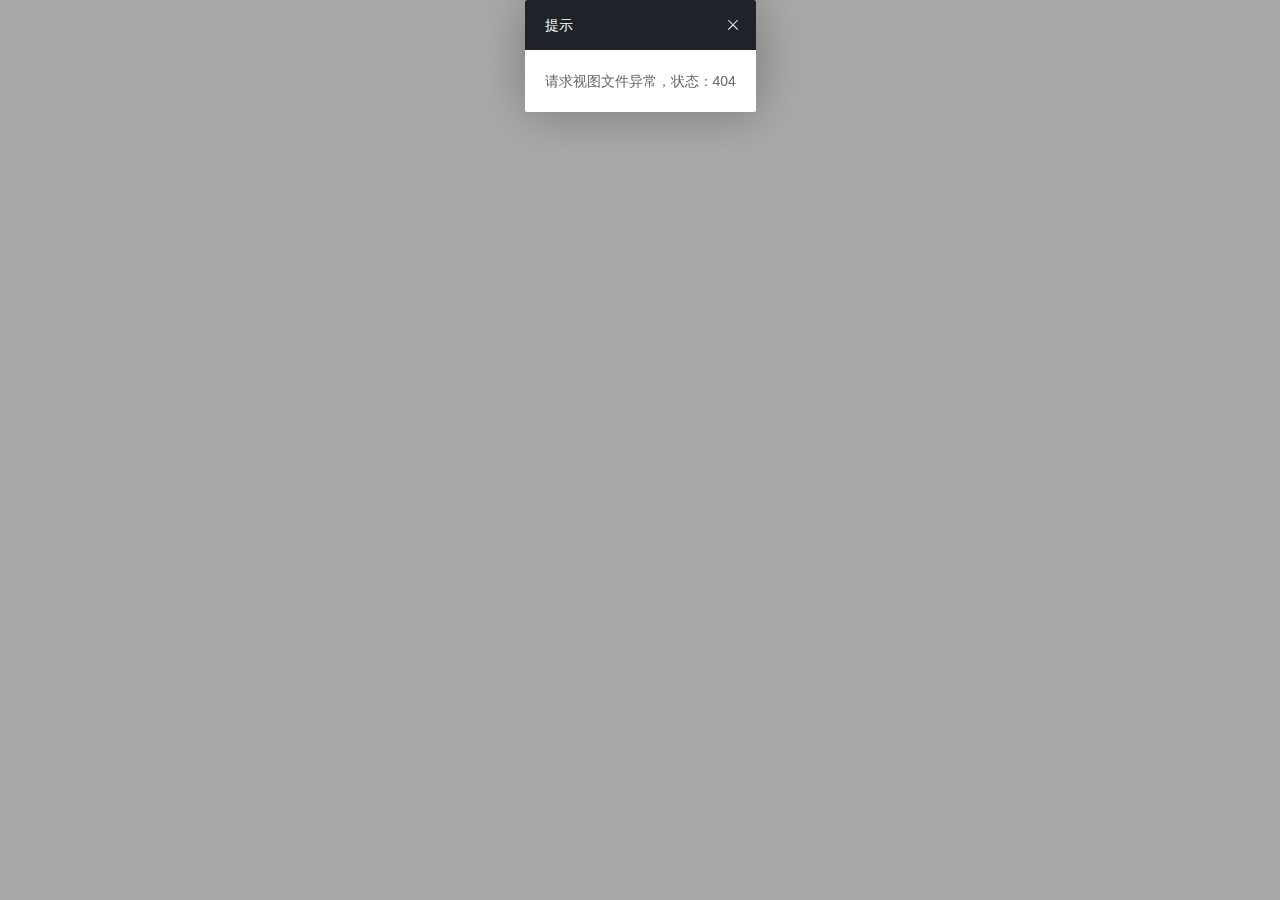
==== ErpMaterial.Web/wwwroot/start/index.html @ a4785454 "增加layui admin，增加cookie登录" ====
﻿

<!DOCTYPE html>
<html>
<head>
  <meta charset="utf-8">
  <title>物资监审平台</title>
  <meta name="renderer" content="webkit">
  <meta http-equiv="X-UA-Compatible" content="IE=edge,chrome=1">
  <meta name="viewport" content="width=device-width, initial-scale=1.0, minimum-scale=1.0, maximum-scale=1.0, user-scalable=0">
  <link rel="stylesheet" href="layui/css/layui.css" media="all">
</head>
<body>
  <div id="LAY_app"></div>
  <script src="layui/layui.js"></script>
  <script>
  layui.config({
    base: '../src/' //指定 layuiAdmin 项目路径，本地开发用 src，线上用 dist
    ,version: '1.2.1'
  }).use('index');
  </script>
</body>
</html>
---- ErpMaterial.Web/wwwroot/start/layui/css/layui.css ----
/** layui-v2.4.5 MIT License By https://www.layui.com */
 .layui-inline,img{display:inline-block;vertical-align:middle}h1,h2,h3,h4,h5,h6{font-weight:400}.layui-edge,.layui-header,.layui-inline,.layui-main{position:relative}.layui-elip,.layui-form-checkbox span,.layui-form-pane .layui-form-label{text-overflow:ellipsis;white-space:nowrap}.layui-btn,.layui-edge,.layui-inline,img{vertical-align:middle}.layui-btn,.layui-disabled,.layui-icon,.layui-unselect{-webkit-user-select:none;-ms-user-select:none;-moz-user-select:none}blockquote,body,button,dd,div,dl,dt,form,h1,h2,h3,h4,h5,h6,input,li,ol,p,pre,td,textarea,th,ul{margin:0;padding:0;-webkit-tap-highlight-color:rgba(0,0,0,0)}a:active,a:hover{outline:0}img{border:none}li{list-style:none}table{border-collapse:collapse;border-spacing:0}h4,h5,h6{font-size:100%}button,input,optgroup,option,select,textarea{font-family:inherit;font-size:inherit;font-style:inherit;font-weight:inherit;outline:0}pre{white-space:pre-wrap;white-space:-moz-pre-wrap;white-space:-pre-wrap;white-space:-o-pre-wrap;word-wrap:break-word}body{line-height:24px;font:14px Helvetica Neue,Helvetica,PingFang SC,Tahoma,Arial,sans-serif}hr{height:1px;margin:10px 0;border:0;clear:both}a{color:#333;text-decoration:none}a:hover{color:#777}a cite{font-style:normal;*cursor:pointer}.layui-border-box,.layui-border-box *{box-sizing:border-box}.layui-box,.layui-box *{box-sizing:content-box}.layui-clear{clear:both;*zoom:1}.layui-clear:after{content:'\20';clear:both;*zoom:1;display:block;height:0}.layui-inline{*display:inline;*zoom:1}.layui-edge{display:inline-block;width:0;height:0;border-width:6px;border-style:dashed;border-color:transparent;overflow:hidden}.layui-edge-top{top:-4px;border-bottom-color:#999;border-bottom-style:solid}.layui-edge-right{border-left-color:#999;border-left-style:solid}.layui-edge-bottom{top:2px;border-top-color:#999;border-top-style:solid}.layui-edge-left{border-right-color:#999;border-right-style:solid}.layui-elip{overflow:hidden}.layui-disabled,.layui-disabled:hover{color:#d2d2d2!important;cursor:not-allowed!important}.layui-circle{border-radius:100%}.layui-show{display:block!important}.layui-hide{display:none!important}@font-face{font-family:layui-icon;src:url(../font/iconfont.eot?v=240);src:url(../font/iconfont.eot?v=240#iefix) format('embedded-opentype'),url(../font/iconfont.svg?v=240#iconfont) format('svg'),url(../font/iconfont.woff?v=240) format('woff'),url(../font/iconfont.ttf?v=240) format('truetype')}.layui-icon{font-family:layui-icon!important;font-size:16px;font-style:normal;-webkit-font-smoothing:antialiased;-moz-osx-font-smoothing:grayscale}.layui-icon-reply-fill:before{content:"\e611"}.layui-icon-set-fill:before{content:"\e614"}.layui-icon-menu-fill:before{content:"\e60f"}.layui-icon-search:before{content:"\e615"}.layui-icon-share:before{content:"\e641"}.layui-icon-set-sm:before{content:"\e620"}.layui-icon-engine:before{content:"\e628"}.layui-icon-close:before{content:"\1006"}.layui-icon-close-fill:before{content:"\1007"}.layui-icon-chart-screen:before{content:"\e629"}.layui-icon-star:before{content:"\e600"}.layui-icon-circle-dot:before{content:"\e617"}.layui-icon-chat:before{content:"\e606"}.layui-icon-release:before{content:"\e609"}.layui-icon-list:before{content:"\e60a"}.layui-icon-chart:before{content:"\e62c"}.layui-icon-ok-circle:before{content:"\1005"}.layui-icon-layim-theme:before{content:"\e61b"}.layui-icon-table:before{content:"\e62d"}.layui-icon-right:before{content:"\e602"}.layui-icon-left:before{content:"\e603"}.layui-icon-cart-simple:before{content:"\e698"}.layui-icon-face-cry:before{content:"\e69c"}.layui-icon-face-smile:before{content:"\e6af"}.layui-icon-survey:before{content:"\e6b2"}.layui-icon-tree:before{content:"\e62e"}.layui-icon-upload-circle:before{content:"\e62f"}.layui-icon-add-circle:before{content:"\e61f"}.layui-icon-download-circle:before{content:"\e601"}.layui-icon-templeate-1:before{content:"\e630"}.layui-icon-util:before{content:"\e631"}.layui-icon-face-surprised:before{content:"\e664"}.layui-icon-edit:before{content:"\e642"}.layui-icon-speaker:before{content:"\e645"}.layui-icon-down:before{content:"\e61a"}.layui-icon-file:before{content:"\e621"}.layui-icon-layouts:before{content:"\e632"}.layui-icon-rate-half:before{content:"\e6c9"}.layui-icon-add-circle-fine:before{content:"\e608"}.layui-icon-prev-circle:before{content:"\e633"}.layui-icon-read:before{content:"\e705"}.layui-icon-404:before{content:"\e61c"}.layui-icon-carousel:before{content:"\e634"}.layui-icon-help:before{content:"\e607"}.layui-icon-code-circle:before{content:"\e635"}.layui-icon-water:before{content:"\e636"}.layui-icon-username:before{content:"\e66f"}.layui-icon-find-fill:before{content:"\e670"}.layui-icon-about:before{content:"\e60b"}.layui-icon-location:before{content:"\e715"}.layui-icon-up:before{content:"\e619"}.layui-icon-pause:before{content:"\e651"}.layui-icon-date:before{content:"\e637"}.layui-icon-layim-uploadfile:before{content:"\e61d"}.layui-icon-delete:before{content:"\e640"}.layui-icon-play:before{content:"\e652"}.layui-icon-top:before{content:"\e604"}.layui-icon-friends:before{content:"\e612"}.layui-icon-refresh-3:before{content:"\e9aa"}.layui-icon-ok:before{content:"\e605"}.layui-icon-layer:before{content:"\e638"}.layui-icon-face-smile-fine:before{content:"\e60c"}.layui-icon-dollar:before{content:"\e659"}.layui-icon-group:before{content:"\e613"}.layui-icon-layim-download:before{content:"\e61e"}.layui-icon-picture-fine:before{content:"\e60d"}.layui-icon-link:before{content:"\e64c"}.layui-icon-diamond:before{content:"\e735"}.layui-icon-log:before{content:"\e60e"}.layui-icon-rate-solid:before{content:"\e67a"}.layui-icon-fonts-del:before{content:"\e64f"}.layui-icon-unlink:before{content:"\e64d"}.layui-icon-fonts-clear:before{content:"\e639"}.layui-icon-triangle-r:before{content:"\e623"}.layui-icon-circle:before{content:"\e63f"}.layui-icon-radio:before{content:"\e643"}.layui-icon-align-center:before{content:"\e647"}.layui-icon-align-right:before{content:"\e648"}.layui-icon-align-left:before{content:"\e649"}.layui-icon-loading-1:before{content:"\e63e"}.layui-icon-return:before{content:"\e65c"}.layui-icon-fonts-strong:before{content:"\e62b"}.layui-icon-upload:before{content:"\e67c"}.layui-icon-dialogue:before{content:"\e63a"}.layui-icon-video:before{content:"\e6ed"}.layui-icon-headset:before{content:"\e6fc"}.layui-icon-cellphone-fine:before{content:"\e63b"}.layui-icon-add-1:before{content:"\e654"}.layui-icon-face-smile-b:before{content:"\e650"}.layui-icon-fonts-html:before{content:"\e64b"}.layui-icon-form:before{content:"\e63c"}.layui-icon-cart:before{content:"\e657"}.layui-icon-camera-fill:before{content:"\e65d"}.layui-icon-tabs:before{content:"\e62a"}.layui-icon-fonts-code:before{content:"\e64e"}.layui-icon-fire:before{content:"\e756"}.layui-icon-set:before{content:"\e716"}.layui-icon-fonts-u:before{content:"\e646"}.layui-icon-triangle-d:before{content:"\e625"}.layui-icon-tips:before{content:"\e702"}.layui-icon-picture:before{content:"\e64a"}.layui-icon-more-vertical:before{content:"\e671"}.layui-icon-flag:before{content:"\e66c"}.layui-icon-loading:before{content:"\e63d"}.layui-icon-fonts-i:before{content:"\e644"}.layui-icon-refresh-1:before{content:"\e666"}.layui-icon-rmb:before{content:"\e65e"}.layui-icon-home:before{content:"\e68e"}.layui-icon-user:before{content:"\e770"}.layui-icon-notice:before{content:"\e667"}.layui-icon-login-weibo:before{content:"\e675"}.layui-icon-voice:before{content:"\e688"}.layui-icon-upload-drag:before{content:"\e681"}.layui-icon-login-qq:before{content:"\e676"}.layui-icon-snowflake:before{content:"\e6b1"}.layui-icon-file-b:before{content:"\e655"}.layui-icon-template:before{content:"\e663"}.layui-icon-auz:before{content:"\e672"}.layui-icon-console:before{content:"\e665"}.layui-icon-app:before{content:"\e653"}.layui-icon-prev:before{content:"\e65a"}.layui-icon-website:before{content:"\e7ae"}.layui-icon-next:before{content:"\e65b"}.layui-icon-component:before{content:"\e857"}.layui-icon-more:before{content:"\e65f"}.layui-icon-login-wechat:before{content:"\e677"}.layui-icon-shrink-right:before{content:"\e668"}.layui-icon-spread-left:before{content:"\e66b"}.layui-icon-camera:before{content:"\e660"}.layui-icon-note:before{content:"\e66e"}.layui-icon-refresh:before{content:"\e669"}.layui-icon-female:before{content:"\e661"}.layui-icon-male:before{content:"\e662"}.layui-icon-password:before{content:"\e673"}.layui-icon-senior:before{content:"\e674"}.layui-icon-theme:before{content:"\e66a"}.layui-icon-tread:before{content:"\e6c5"}.layui-icon-praise:before{content:"\e6c6"}.layui-icon-star-fill:before{content:"\e658"}.layui-icon-rate:before{content:"\e67b"}.layui-icon-template-1:before{content:"\e656"}.layui-icon-vercode:before{content:"\e679"}.layui-icon-cellphone:before{content:"\e678"}.layui-icon-screen-full:before{content:"\e622"}.layui-icon-screen-restore:before{content:"\e758"}.layui-icon-cols:before{content:"\e610"}.layui-icon-export:before{content:"\e67d"}.layui-icon-print:before{content:"\e66d"}.layui-icon-slider:before{content:"\e714"}.layui-main{width:1140px;margin:0 auto}.layui-header{z-index:1000;height:60px}.layui-header a:hover{transition:all .5s;-webkit-transition:all .5s}.layui-side{position:fixed;left:0;top:0;bottom:0;z-index:999;width:200px;overflow-x:hidden}.layui-side-scroll{position:relative;width:220px;height:100%;overflow-x:hidden}.layui-body{position:absolute;left:200px;right:0;top:0;bottom:0;z-index:998;width:auto;overflow:hidden;overflow-y:auto;box-sizing:border-box}.layui-layout-body{overflow:hidden}.layui-layout-admin .layui-header{background-color:#23262E}.layui-layout-admin .layui-side{top:60px;width:200px;overflow-x:hidden}.layui-layout-admin .layui-body{top:60px;bottom:44px}.layui-layout-admin .layui-main{width:auto;margin:0 15px}.layui-layout-admin .layui-footer{position:fixed;left:200px;right:0;bottom:0;height:44px;line-height:44px;padding:0 15px;background-color:#eee}.layui-layout-admin .layui-logo{position:absolute;left:0;top:0;width:200px;height:100%;line-height:60px;text-align:center;color:#009688;font-size:16px}.layui-layout-admin .layui-header .layui-nav{background:0 0}.layui-layout-left{position:absolute!important;left:200px;top:0}.layui-layout-right{position:absolute!important;right:0;top:0}.layui-container{position:relative;margin:0 auto;padding:0 15px;box-sizing:border-box}.layui-fluid{position:relative;margin:0 auto;padding:0 15px}.layui-row:after,.layui-row:before{content:'';display:block;clear:both}.layui-col-lg1,.layui-col-lg10,.layui-col-lg11,.layui-col-lg12,.layui-col-lg2,.layui-col-lg3,.layui-col-lg4,.layui-col-lg5,.layui-col-lg6,.layui-col-lg7,.layui-col-lg8,.layui-col-lg9,.layui-col-md1,.layui-col-md10,.layui-col-md11,.layui-col-md12,.layui-col-md2,.layui-col-md3,.layui-col-md4,.layui-col-md5,.layui-col-md6,.layui-col-md7,.layui-col-md8,.layui-col-md9,.layui-col-sm1,.layui-col-sm10,.layui-col-sm11,.layui-col-sm12,.layui-col-sm2,.layui-col-sm3,.layui-col-sm4,.layui-col-sm5,.layui-col-sm6,.layui-col-sm7,.layui-col-sm8,.layui-col-sm9,.layui-col-xs1,.layui-col-xs10,.layui-col-xs11,.layui-col-xs12,.layui-col-xs2,.layui-col-xs3,.layui-col-xs4,.layui-col-xs5,.layui-col-xs6,.layui-col-xs7,.layui-col-xs8,.layui-col-xs9{position:relative;display:block;box-sizing:border-box}.layui-col-xs1,.layui-col-xs10,.layui-col-xs11,.layui-col-xs12,.layui-col-xs2,.layui-col-xs3,.layui-col-xs4,.layui-col-xs5,.layui-col-xs6,.layui-col-xs7,.layui-col-xs8,.layui-col-xs9{float:left}.layui-col-xs1{width:8.33333333%}.layui-col-xs2{width:16.66666667%}.layui-col-xs3{width:25%}.layui-col-xs4{width:33.33333333%}.layui-col-xs5{width:41.66666667%}.layui-col-xs6{width:50%}.layui-col-xs7{width:58.33333333%}.layui-col-xs8{width:66.66666667%}.layui-col-xs9{width:75%}.layui-col-xs10{width:83.33333333%}.layui-col-xs11{width:91.66666667%}.layui-col-xs12{width:100%}.layui-col-xs-offset1{margin-left:8.33333333%}.layui-col-xs-offset2{margin-left:16.66666667%}.layui-col-xs-offset3{margin-left:25%}.layui-col-xs-offset4{margin-left:33.33333333%}.layui-col-xs-offset5{margin-left:41.66666667%}.layui-col-xs-offset6{margin-left:50%}.layui-col-xs-offset7{margin-left:58.33333333%}.layui-col-xs-offset8{margin-left:66.66666667%}.layui-col-xs-offset9{margin-left:75%}.layui-col-xs-offset10{margin-left:83.33333333%}.layui-col-xs-offset11{margin-left:91.66666667%}.layui-col-xs-offset12{margin-left:100%}@media screen and (max-width:768px){.layui-hide-xs{display:none!important}.layui-show-xs-block{display:block!important}.layui-show-xs-inline{display:inline!important}.layui-show-xs-inline-block{display:inline-block!important}}@media screen and (min-width:768px){.layui-container{width:750px}.layui-hide-sm{display:none!important}.layui-show-sm-block{display:block!important}.layui-show-sm-inline{display:inline!important}.layui-show-sm-inline-block{display:inline-block!important}.layui-col-sm1,.layui-col-sm10,.layui-col-sm11,.layui-col-sm12,.layui-col-sm2,.layui-col-sm3,.layui-col-sm4,.layui-col-sm5,.layui-col-sm6,.layui-col-sm7,.layui-col-sm8,.layui-col-sm9{float:left}.layui-col-sm1{width:8.33333333%}.layui-col-sm2{width:16.66666667%}.layui-col-sm3{width:25%}.layui-col-sm4{width:33.33333333%}.layui-col-sm5{width:41.66666667%}.layui-col-sm6{width:50%}.layui-col-sm7{width:58.33333333%}.layui-col-sm8{width:66.66666667%}.layui-col-sm9{width:75%}.layui-col-sm10{width:83.33333333%}.layui-col-sm11{width:91.66666667%}.layui-col-sm12{width:100%}.layui-col-sm-offset1{margin-left:8.33333333%}.layui-col-sm-offset2{margin-left:16.66666667%}.layui-col-sm-offset3{margin-left:25%}.layui-col-sm-offset4{margin-left:33.33333333%}.layui-col-sm-offset5{margin-left:41.66666667%}.layui-col-sm-offset6{margin-left:50%}.layui-col-sm-offset7{margin-left:58.33333333%}.layui-col-sm-offset8{margin-left:66.66666667%}.layui-col-sm-offset9{margin-left:75%}.layui-col-sm-offset10{margin-left:83.33333333%}.layui-col-sm-offset11{margin-left:91.66666667%}.layui-col-sm-offset12{margin-left:100%}}@media screen and (min-width:992px){.layui-container{width:970px}.layui-hide-md{display:none!important}.layui-show-md-block{display:block!important}.layui-show-md-inline{display:inline!important}.layui-show-md-inline-block{display:inline-block!important}.layui-col-md1,.layui-col-md10,.layui-col-md11,.layui-col-md12,.layui-col-md2,.layui-col-md3,.layui-col-md4,.layui-col-md5,.layui-col-md6,.layui-col-md7,.layui-col-md8,.layui-col-md9{float:left}.layui-col-md1{width:8.33333333%}.layui-col-md2{width:16.66666667%}.layui-col-md3{width:25%}.layui-col-md4{width:33.33333333%}.layui-col-md5{width:41.66666667%}.layui-col-md6{width:50%}.layui-col-md7{width:58.33333333%}.layui-col-md8{width:66.66666667%}.layui-col-md9{width:75%}.layui-col-md10{width:83.33333333%}.layui-col-md11{width:91.66666667%}.layui-col-md12{width:100%}.layui-col-md-offset1{margin-left:8.33333333%}.layui-col-md-offset2{margin-left:16.66666667%}.layui-col-md-offset3{margin-left:25%}.layui-col-md-offset4{margin-left:33.33333333%}.layui-col-md-offset5{margin-left:41.66666667%}.layui-col-md-offset6{margin-left:50%}.layui-col-md-offset7{margin-left:58.33333333%}.layui-col-md-offset8{margin-left:66.66666667%}.layui-col-md-offset9{margin-left:75%}.layui-col-md-offset10{margin-left:83.33333333%}.layui-col-md-offset11{margin-left:91.66666667%}.layui-col-md-offset12{margin-left:100%}}@media screen and (min-width:1200px){.layui-container{width:1170px}.layui-hide-lg{display:none!important}.layui-show-lg-block{display:block!important}.layui-show-lg-inline{display:inline!important}.layui-show-lg-inline-block{display:inline-block!important}.layui-col-lg1,.layui-col-lg10,.layui-col-lg11,.layui-col-lg12,.layui-col-lg2,.layui-col-lg3,.layui-col-lg4,.layui-col-lg5,.layui-col-lg6,.layui-col-lg7,.layui-col-lg8,.layui-col-lg9{float:left}.layui-col-lg1{width:8.33333333%}.layui-col-lg2{width:16.66666667%}.layui-col-lg3{width:25%}.layui-col-lg4{width:33.33333333%}.layui-col-lg5{width:41.66666667%}.layui-col-lg6{width:50%}.layui-col-lg7{width:58.33333333%}.layui-col-lg8{width:66.66666667%}.layui-col-lg9{width:75%}.layui-col-lg10{width:83.33333333%}.layui-col-lg11{width:91.66666667%}.layui-col-lg12{width:100%}.layui-col-lg-offset1{margin-left:8.33333333%}.layui-col-lg-offset2{margin-left:16.66666667%}.layui-col-lg-offset3{margin-left:25%}.layui-col-lg-offset4{margin-left:33.33333333%}.layui-col-lg-offset5{margin-left:41.66666667%}.layui-col-lg-offset6{margin-left:50%}.layui-col-lg-offset7{margin-left:58.33333333%}.layui-col-lg-offset8{margin-left:66.66666667%}.layui-col-lg-offset9{margin-left:75%}.layui-col-lg-offset10{margin-left:83.33333333%}.layui-col-lg-offset11{margin-left:91.66666667%}.layui-col-lg-offset12{margin-left:100%}}.layui-col-space1{margin:-.5px}.layui-col-space1>*{padding:.5px}.layui-col-space3{margin:-1.5px}.layui-col-space3>*{padding:1.5px}.layui-col-space5{margin:-2.5px}.layui-col-space5>*{padding:2.5px}.layui-col-space8{margin:-3.5px}.layui-col-space8>*{padding:3.5px}.layui-col-space10{margin:-5px}.layui-col-space10>*{padding:5px}.layui-col-space12{margin:-6px}.layui-col-space12>*{padding:6px}.layui-col-space15{margin:-7.5px}.layui-col-space15>*{padding:7.5px}.layui-col-space18{margin:-9px}.layui-col-space18>*{padding:9px}.layui-col-space20{margin:-10px}.layui-col-space20>*{padding:10px}.layui-col-space22{margin:-11px}.layui-col-space22>*{padding:11px}.layui-col-space25{margin:-12.5px}.layui-col-space25>*{padding:12.5px}.layui-col-space30{margin:-15px}.layui-col-space30>*{padding:15px}.layui-btn,.layui-input,.layui-select,.layui-textarea,.layui-upload-button{outline:0;-webkit-appearance:none;transition:all .3s;-webkit-transition:all .3s;box-sizing:border-box}.layui-elem-quote{margin-bottom:10px;padding:15px;line-height:22px;border-left:5px solid #009688;border-radius:0 2px 2px 0;background-color:#f2f2f2}.layui-quote-nm{border-style:solid;border-width:1px 1px 1px 5px;background:0 0}.layui-elem-field{margin-bottom:10px;padding:0;border-width:1px;border-style:solid}.layui-elem-field legend{margin-left:20px;padding:0 10px;font-size:20px;font-weight:300}.layui-field-title{margin:10px 0 20px;border-width:1px 0 0}.layui-field-box{padding:10px 15px}.layui-field-title .layui-field-box{padding:10px 0}.layui-progress{position:relative;height:6px;border-radius:20px;background-color:#e2e2e2}.layui-progress-bar{position:absolute;left:0;top:0;width:0;max-width:100%;height:6px;border-radius:20px;text-align:right;background-color:#5FB878;transition:all .3s;-webkit-transition:all .3s}.layui-progress-big,.layui-progress-big .layui-progress-bar{height:18px;line-height:18px}.layui-progress-text{position:relative;top:-20px;line-height:18px;font-size:12px;color:#666}.layui-progress-big .layui-progress-text{position:static;padding:0 10px;color:#fff}.layui-collapse{border-width:1px;border-style:solid;border-radius:2px}.layui-colla-content,.layui-colla-item{border-top-width:1px;border-top-style:solid}.layui-colla-item:first-child{border-top:none}.layui-colla-title{position:relative;height:42px;line-height:42px;padding:0 15px 0 35px;color:#333;background-color:#f2f2f2;cursor:pointer;font-size:14px;overflow:hidden}.layui-colla-content{display:none;padding:10px 15px;line-height:22px;color:#666}.layui-colla-icon{position:absolute;left:15px;top:0;font-size:14px}.layui-card{margin-bottom:15px;border-radius:2px;background-color:#fff;box-shadow:0 1px 2px 0 rgba(0,0,0,.05)}.layui-card:last-child{margin-bottom:0}.layui-card-header{position:relative;height:42px;line-height:42px;padding:0 15px;border-bottom:1px solid #f6f6f6;color:#333;border-radius:2px 2px 0 0;font-size:14px}.layui-bg-black,.layui-bg-blue,.layui-bg-cyan,.layui-bg-green,.layui-bg-orange,.layui-bg-red{color:#fff!important}.layui-card-body{position:relative;padding:10px 15px;line-height:24px}.layui-card-body[pad15]{padding:15px}.layui-card-body[pad20]{padding:20px}.layui-card-body .layui-table{margin:5px 0}.layui-card .layui-tab{margin:0}.layui-panel-window{position:relative;padding:15px;border-radius:0;border-top:5px solid #E6E6E6;background-color:#fff}.layui-auxiliar-moving{position:fixed;left:0;right:0;top:0;bottom:0;width:100%;height:100%;background:0 0;z-index:9999999999}.layui-form-label,.layui-form-mid,.layui-form-select,.layui-input-block,.layui-input-inline,.layui-textarea{position:relative}.layui-bg-red{background-color:#FF5722!important}.layui-bg-orange{background-color:#FFB800!important}.layui-bg-green{background-color:#009688!important}.layui-bg-cyan{background-color:#2F4056!important}.layui-bg-blue{background-color:#1E9FFF!important}.layui-bg-black{background-color:#393D49!important}.layui-bg-gray{background-color:#eee!important;color:#666!important}.layui-badge-rim,.layui-colla-content,.layui-colla-item,.layui-collapse,.layui-elem-field,.layui-form-pane .layui-form-item[pane],.layui-form-pane .layui-form-label,.layui-input,.layui-layedit,.layui-layedit-tool,.layui-quote-nm,.layui-select,.layui-tab-bar,.layui-tab-card,.layui-tab-title,.layui-tab-title .layui-this:after,.layui-textarea{border-color:#e6e6e6}.layui-timeline-item:before,hr{background-color:#e6e6e6}.layui-text{line-height:22px;font-size:14px;color:#666}.layui-text h1,.layui-text h2,.layui-text h3{font-weight:500;color:#333}.layui-text h1{font-size:30px}.layui-text h2{font-size:24px}.layui-text h3{font-size:18px}.layui-text a:not(.layui-btn){color:#01AAED}.layui-text a:not(.layui-btn):hover{text-decoration:underline}.layui-text ul{padding:5px 0 5px 15px}.layui-text ul li{margin-top:5px;list-style-type:disc}.layui-text em,.layui-word-aux{color:#999!important;padding:0 5px!important}.layui-btn{display:inline-block;height:38px;line-height:38px;padding:0 18px;background-color:#009688;color:#fff;white-space:nowrap;text-align:center;font-size:14px;border:none;border-radius:2px;cursor:pointer}.layui-btn:hover{opacity:.8;filter:alpha(opacity=80);color:#fff}.layui-btn:active{opacity:1;filter:alpha(opacity=100)}.layui-btn+.layui-btn{margin-left:10px}.layui-btn-container{font-size:0}.layui-btn-container .layui-btn{margin-right:10px;margin-bottom:10px}.layui-btn-container .layui-btn+.layui-btn{margin-left:0}.layui-table .layui-btn-container .layui-btn{margin-bottom:9px}.layui-btn-radius{border-radius:100px}.layui-btn .layui-icon{margin-right:3px;font-size:18px;vertical-align:bottom;vertical-align:middle\9}.layui-btn-primary{border:1px solid #C9C9C9;background-color:#fff;color:#555}.layui-btn-primary:hover{border-color:#009688;color:#333}.layui-btn-normal{background-color:#1E9FFF}.layui-btn-warm{background-color:#FFB800}.layui-btn-danger{background-color:#FF5722}.layui-btn-disabled,.layui-btn-disabled:active,.layui-btn-disabled:hover{border:1px solid #e6e6e6;background-color:#FBFBFB;color:#C9C9C9;cursor:not-allowed;opacity:1}.layui-btn-lg{height:44px;line-height:44px;padding:0 25px;font-size:16px}.layui-btn-sm{height:30px;line-height:30px;padding:0 10px;font-size:12px}.layui-btn-sm i{font-size:16px!important}.layui-btn-xs{height:22px;line-height:22px;padding:0 5px;font-size:12px}.layui-btn-xs i{font-size:14px!important}.layui-btn-group{display:inline-block;vertical-align:middle;font-size:0}.layui-btn-group .layui-btn{margin-left:0!important;margin-right:0!important;border-left:1px solid rgba(255,255,255,.5);border-radius:0}.layui-btn-group .layui-btn-primary{border-left:none}.layui-btn-group .layui-btn-primary:hover{border-color:#C9C9C9;color:#009688}.layui-btn-group .layui-btn:first-child{border-left:none;border-radius:2px 0 0 2px}.layui-btn-group .layui-btn-primary:first-child{border-left:1px solid #c9c9c9}.layui-btn-group .layui-btn:last-child{border-radius:0 2px 2px 0}.layui-btn-group .layui-btn+.layui-btn{margin-left:0}.layui-btn-group+.layui-btn-group{margin-left:10px}.layui-btn-fluid{width:100%}.layui-input,.layui-select,.layui-textarea{height:38px;line-height:1.3;line-height:38px\9;border-width:1px;border-style:solid;background-color:#fff;border-radius:2px}.layui-input::-webkit-input-placeholder,.layui-select::-webkit-input-placeholder,.layui-textarea::-webkit-input-placeholder{line-height:1.3}.layui-input,.layui-textarea{display:block;width:100%;padding-left:10px}.layui-input:hover,.layui-textarea:hover{border-color:#D2D2D2!important}.layui-input:focus,.layui-textarea:focus{border-color:#C9C9C9!important}.layui-textarea{min-height:100px;height:auto;line-height:20px;padding:6px 10px;resize:vertical}.layui-select{padding:0 10px}.layui-form input[type=checkbox],.layui-form input[type=radio],.layui-form select{display:none}.layui-form [lay-ignore]{display:initial}.layui-form-item{margin-bottom:15px;clear:both;*zoom:1}.layui-form-item:after{content:'\20';clear:both;*zoom:1;display:block;height:0}.layui-form-label{float:left;display:block;padding:9px 15px;width:80px;font-weight:400;line-height:20px;text-align:right}.layui-form-label-col{display:block;float:none;padding:9px 0;line-height:20px;text-align:left}.layui-form-item .layui-inline{margin-bottom:5px;margin-right:10px}.layui-input-block{margin-left:110px;min-height:36px}.layui-input-inline{display:inline-block;vertical-align:middle}.layui-form-item .layui-input-inline{float:left;width:190px;margin-right:10px}.layui-form-text .layui-input-inline{width:auto}.layui-form-mid{float:left;display:block;padding:9px 0!important;line-height:20px;margin-right:10px}.layui-form-danger+.layui-form-select .layui-input,.layui-form-danger:focus{border-color:#FF5722!important}.layui-form-select .layui-input{padding-right:30px;cursor:pointer}.layui-form-select .layui-edge{position:absolute;right:10px;top:50%;margin-top:-3px;cursor:pointer;border-width:6px;border-top-color:#c2c2c2;border-top-style:solid;transition:all .3s;-webkit-transition:all .3s}.layui-form-select dl{display:none;position:absolute;left:0;top:42px;padding:5px 0;z-index:899;min-width:100%;border:1px solid #d2d2d2;max-height:300px;overflow-y:auto;background-color:#fff;border-radius:2px;box-shadow:0 2px 4px rgba(0,0,0,.12);box-sizing:border-box}.layui-form-select dl dd,.layui-form-select dl dt{padding:0 10px;line-height:36px;white-space:nowrap;overflow:hidden;text-overflow:ellipsis}.layui-form-select dl dt{font-size:12px;color:#999}.layui-form-select dl dd{cursor:pointer}.layui-form-select dl dd:hover{background-color:#f2f2f2;-webkit-transition:.5s all;transition:.5s all}.layui-form-select .layui-select-group dd{padding-left:20px}.layui-form-select dl dd.layui-select-tips{padding-left:10px!important;color:#999}.layui-form-select dl dd.layui-this{background-color:#5FB878;color:#fff}.layui-form-checkbox,.layui-form-select dl dd.layui-disabled{background-color:#fff}.layui-form-selected dl{display:block}.layui-form-checkbox,.layui-form-checkbox *,.layui-form-switch{display:inline-block;vertical-align:middle}.layui-form-selected .layui-edge{margin-top:-9px;-webkit-transform:rotate(180deg);transform:rotate(180deg);margin-top:-3px\9}:root .layui-form-selected .layui-edge{margin-top:-9px\0/IE9}.layui-form-selectup dl{top:auto;bottom:42px}.layui-select-none{margin:5px 0;text-align:center;color:#999}.layui-select-disabled .layui-disabled{border-color:#eee!important}.layui-select-disabled .layui-edge{border-top-color:#d2d2d2}.layui-form-checkbox{position:relative;height:30px;line-height:30px;margin-right:10px;padding-right:30px;cursor:pointer;font-size:0;-webkit-transition:.1s linear;transition:.1s linear;box-sizing:border-box}.layui-form-checkbox span{padding:0 10px;height:100%;font-size:14px;border-radius:2px 0 0 2px;background-color:#d2d2d2;color:#fff;overflow:hidden}.layui-form-checkbox:hover span{background-color:#c2c2c2}.layui-form-checkbox i{position:absolute;right:0;top:0;width:30px;height:28px;border:1px solid #d2d2d2;border-left:none;border-radius:0 2px 2px 0;color:#fff;font-size:20px;text-align:center}.layui-form-checkbox:hover i{border-color:#c2c2c2;color:#c2c2c2}.layui-form-checked,.layui-form-checked:hover{border-color:#5FB878}.layui-form-checked span,.layui-form-checked:hover span{background-color:#5FB878}.layui-form-checked i,.layui-form-checked:hover i{color:#5FB878}.layui-form-item .layui-form-checkbox{margin-top:4px}.layui-form-checkbox[lay-skin=primary]{height:auto!important;line-height:normal!important;min-width:18px;min-height:18px;border:none!important;margin-right:0;padding-left:28px;padding-right:0;background:0 0}.layui-form-checkbox[lay-skin=primary] span{padding-left:0;padding-right:15px;line-height:18px;background:0 0;color:#666}.layui-form-checkbox[lay-skin=primary] i{right:auto;left:0;width:16px;height:16px;line-height:16px;border:1px solid #d2d2d2;font-size:12px;border-radius:2px;background-color:#fff;-webkit-transition:.1s linear;transition:.1s linear}.layui-form-checkbox[lay-skin=primary]:hover i{border-color:#5FB878;color:#fff}.layui-form-checked[lay-skin=primary] i{border-color:#5FB878;background-color:#5FB878;color:#fff}.layui-checkbox-disbaled[lay-skin=primary] span{background:0 0!important;color:#c2c2c2}.layui-checkbox-disbaled[lay-skin=primary]:hover i{border-color:#d2d2d2}.layui-form-item .layui-form-checkbox[lay-skin=primary]{margin-top:10px}.layui-form-switch{position:relative;height:22px;line-height:22px;min-width:35px;padding:0 5px;margin-top:8px;border:1px solid #d2d2d2;border-radius:20px;cursor:pointer;background-color:#fff;-webkit-transition:.1s linear;transition:.1s linear}.layui-form-switch i{position:absolute;left:5px;top:3px;width:16px;height:16px;border-radius:20px;background-color:#d2d2d2;-webkit-transition:.1s linear;transition:.1s linear}.layui-form-switch em{position:relative;top:0;width:25px;margin-left:21px;padding:0!important;text-align:center!important;color:#999!important;font-style:normal!important;font-size:12px}.layui-form-onswitch{border-color:#5FB878;background-color:#5FB878}.layui-checkbox-disbaled,.layui-checkbox-disbaled i{border-color:#e2e2e2!important}.layui-form-onswitch i{left:100%;margin-left:-21px;background-color:#fff}.layui-form-onswitch em{margin-left:5px;margin-right:21px;color:#fff!important}.layui-checkbox-disbaled span{background-color:#e2e2e2!important}.layui-checkbox-disbaled:hover i{color:#fff!important}[lay-radio]{display:none}.layui-form-radio,.layui-form-radio *{display:inline-block;vertical-align:middle}.layui-form-radio{line-height:28px;margin:6px 10px 0 0;padding-right:10px;cursor:pointer;font-size:0}.layui-form-radio *{font-size:14px}.layui-form-radio>i{margin-right:8px;font-size:22px;color:#c2c2c2}.layui-form-radio>i:hover,.layui-form-radioed>i{color:#5FB878}.layui-radio-disbaled>i{color:#e2e2e2!important}.layui-form-pane .layui-form-label{width:110px;padding:8px 15px;height:38px;line-height:20px;border-width:1px;border-style:solid;border-radius:2px 0 0 2px;text-align:center;background-color:#FBFBFB;overflow:hidden;box-sizing:border-box}.layui-form-pane .layui-input-inline{margin-left:-1px}.layui-form-pane .layui-input-block{margin-left:110px;left:-1px}.layui-form-pane .layui-input{border-radius:0 2px 2px 0}.layui-form-pane .layui-form-text .layui-form-label{float:none;width:100%;border-radius:2px;box-sizing:border-box;text-align:left}.layui-form-pane .layui-form-text .layui-input-inline{display:block;margin:0;top:-1px;clear:both}.layui-form-pane .layui-form-text .layui-input-block{margin:0;left:0;top:-1px}.layui-form-pane .layui-form-text .layui-textarea{min-height:100px;border-radius:0 0 2px 2px}.layui-form-pane .layui-form-checkbox{margin:4px 0 4px 10px}.layui-form-pane .layui-form-radio,.layui-form-pane .layui-form-switch{margin-top:6px;margin-left:10px}.layui-form-pane .layui-form-item[pane]{position:relative;border-width:1px;border-style:solid}.layui-form-pane .layui-form-item[pane] .layui-form-label{position:absolute;left:0;top:0;height:100%;border-width:0 1px 0 0}.layui-form-pane .layui-form-item[pane] .layui-input-inline{margin-left:110px}@media screen and (max-width:450px){.layui-form-item .layui-form-label{text-overflow:ellipsis;overflow:hidden;white-space:nowrap}.layui-form-item .layui-inline{display:block;margin-right:0;margin-bottom:20px;clear:both}.layui-form-item .layui-inline:after{content:'\20';clear:both;display:block;height:0}.layui-form-item .layui-input-inline{display:block;float:none;left:-3px;width:auto;margin:0 0 10px 112px}.layui-form-item .layui-input-inline+.layui-form-mid{margin-left:110px;top:-5px;padding:0}.layui-form-item .layui-form-checkbox{margin-right:5px;margin-bottom:5px}}.layui-layedit{border-width:1px;border-style:solid;border-radius:2px}.layui-layedit-tool{padding:3px 5px;border-bottom-width:1px;border-bottom-style:solid;font-size:0}.layedit-tool-fixed{position:fixed;top:0;border-top:1px solid #e2e2e2}.layui-layedit-tool .layedit-tool-mid,.layui-layedit-tool .layui-icon{display:inline-block;vertical-align:middle;text-align:center;font-size:14px}.layui-layedit-tool .layui-icon{position:relative;width:32px;height:30px;line-height:30px;margin:3px 5px;color:#777;cursor:pointer;border-radius:2px}.layui-layedit-tool .layui-icon:hover{color:#393D49}.layui-layedit-tool .layui-icon:active{color:#000}.layui-layedit-tool .layedit-tool-active{background-color:#e2e2e2;color:#000}.layui-layedit-tool .layui-disabled,.layui-layedit-tool .layui-disabled:hover{color:#d2d2d2;cursor:not-allowed}.layui-layedit-tool .layedit-tool-mid{width:1px;height:18px;margin:0 10px;background-color:#d2d2d2}.layedit-tool-html{width:50px!important;font-size:30px!important}.layedit-tool-b,.layedit-tool-code,.layedit-tool-help{font-size:16px!important}.layedit-tool-d,.layedit-tool-face,.layedit-tool-image,.layedit-tool-unlink{font-size:18px!important}.layedit-tool-image input{position:absolute;font-size:0;left:0;top:0;width:100%;height:100%;opacity:.01;filter:Alpha(opacity=1);cursor:pointer}.layui-layedit-iframe iframe{display:block;width:100%}#LAY_layedit_code{overflow:hidden}.layui-laypage{display:inline-block;*display:inline;*zoom:1;vertical-align:middle;margin:10px 0;font-size:0}.layui-laypage>a:first-child,.layui-laypage>a:first-child em{border-radius:2px 0 0 2px}.layui-laypage>a:last-child,.layui-laypage>a:last-child em{border-radius:0 2px 2px 0}.layui-laypage>:first-child{margin-left:0!important}.layui-laypage>:last-child{margin-right:0!important}.layui-laypage a,.layui-laypage button,.layui-laypage input,.layui-laypage select,.layui-laypage span{border:1px solid #e2e2e2}.layui-laypage a,.layui-laypage span{display:inline-block;*display:inline;*zoom:1;vertical-align:middle;padding:0 15px;height:28px;line-height:28px;margin:0 -1px 5px 0;background-color:#fff;color:#333;font-size:12px}.layui-flow-more a *,.layui-laypage input,.layui-table-view select[lay-ignore]{display:inline-block}.layui-laypage a:hover{color:#009688}.layui-laypage em{font-style:normal}.layui-laypage .layui-laypage-spr{color:#999;font-weight:700}.layui-laypage a{text-decoration:none}.layui-laypage .layui-laypage-curr{position:relative}.layui-laypage .layui-laypage-curr em{position:relative;color:#fff}.layui-laypage .layui-laypage-curr .layui-laypage-em{position:absolute;left:-1px;top:-1px;padding:1px;width:100%;height:100%;background-color:#009688}.layui-laypage-em{border-radius:2px}.layui-laypage-next em,.layui-laypage-prev em{font-family:Sim sun;font-size:16px}.layui-laypage .layui-laypage-count,.layui-laypage .layui-laypage-limits,.layui-laypage .layui-laypage-refresh,.layui-laypage .layui-laypage-skip{margin-left:10px;margin-right:10px;padding:0;border:none}.layui-laypage .layui-laypage-limits,.layui-laypage .layui-laypage-refresh{vertical-align:top}.layui-laypage .layui-laypage-refresh i{font-size:18px;cursor:pointer}.layui-laypage select{height:22px;padding:3px;border-radius:2px;cursor:pointer}.layui-laypage .layui-laypage-skip{height:30px;line-height:30px;color:#999}.layui-laypage button,.layui-laypage input{height:30px;line-height:30px;border-radius:2px;vertical-align:top;background-color:#fff;box-sizing:border-box}.layui-laypage input{width:40px;margin:0 10px;padding:0 3px;text-align:center}.layui-laypage input:focus,.layui-laypage select:focus{border-color:#009688!important}.layui-laypage button{margin-left:10px;padding:0 10px;cursor:pointer}.layui-table,.layui-table-view{margin:10px 0}.layui-flow-more{margin:10px 0;text-align:center;color:#999;font-size:14px}.layui-flow-more a{height:32px;line-height:32px}.layui-flow-more a *{vertical-align:top}.layui-flow-more a cite{padding:0 20px;border-radius:3px;background-color:#eee;color:#333;font-style:normal}.layui-flow-more a cite:hover{opacity:.8}.layui-flow-more a i{font-size:30px;color:#737383}.layui-table{width:100%;background-color:#fff;color:#666}.layui-table tr{transition:all .3s;-webkit-transition:all .3s}.layui-table th{text-align:left;font-weight:400}.layui-table tbody tr:hover,.layui-table thead tr,.layui-table-click,.layui-table-header,.layui-table-hover,.layui-table-mend,.layui-table-patch,.layui-table-tool,.layui-table-total,.layui-table-total tr,.layui-table[lay-even] tr:nth-child(even){background-color:#f2f2f2}.layui-table td,.layui-table th,.layui-table-col-set,.layui-table-fixed-r,.layui-table-grid-down,.layui-table-header,.layui-table-page,.layui-table-tips-main,.layui-table-tool,.layui-table-total,.layui-table-view,.layui-table[lay-skin=line],.layui-table[lay-skin=row]{border-width:1px;border-style:solid;border-color:#e6e6e6}.layui-table td,.layui-table th{position:relative;padding:9px 15px;min-height:20px;line-height:20px;font-size:14px}.layui-table[lay-skin=line] td,.layui-table[lay-skin=line] th{border-width:0 0 1px}.layui-table[lay-skin=row] td,.layui-table[lay-skin=row] th{border-width:0 1px 0 0}.layui-table[lay-skin=nob] td,.layui-table[lay-skin=nob] th{border:none}.layui-table img{max-width:100px}.layui-table[lay-size=lg] td,.layui-table[lay-size=lg] th{padding:15px 30px}.layui-table-view .layui-table[lay-size=lg] .layui-table-cell{height:40px;line-height:40px}.layui-table[lay-size=sm] td,.layui-table[lay-size=sm] th{font-size:12px;padding:5px 10px}.layui-table-view .layui-table[lay-size=sm] .layui-table-cell{height:20px;line-height:20px}.layui-table[lay-data]{display:none}.layui-table-box{position:relative;overflow:hidden}.layui-table-view .layui-table{position:relative;width:auto;margin:0}.layui-table-view .layui-table[lay-skin=line]{border-width:0 1px 0 0}.layui-table-view .layui-table[lay-skin=row]{border-width:0 0 1px}.layui-table-view .layui-table td,.layui-table-view .layui-table th{padding:5px 0;border-top:none;border-left:none}.layui-table-view .layui-table th.layui-unselect .layui-table-cell span{cursor:pointer}.layui-table-view .layui-table td{cursor:default}.layui-table-view .layui-form-checkbox[lay-skin=primary] i{width:18px;height:18px}.layui-table-view .layui-form-radio{line-height:0;padding:0}.layui-table-view .layui-form-radio>i{margin:0;font-size:20px}.layui-table-init{position:absolute;left:0;top:0;width:100%;height:100%;text-align:center;z-index:110}.layui-table-init .layui-icon{position:absolute;left:50%;top:50%;margin:-15px 0 0 -15px;font-size:30px;color:#c2c2c2}.layui-table-header{border-width:0 0 1px;overflow:hidden}.layui-table-header .layui-table{margin-bottom:-1px}.layui-table-tool .layui-inline[lay-event]{position:relative;width:26px;height:26px;padding:5px;line-height:16px;margin-right:10px;text-align:center;color:#333;border:1px solid #ccc;cursor:pointer;-webkit-transition:.5s all;transition:.5s all}.layui-table-tool .layui-inline[lay-event]:hover{border:1px solid #999}.layui-table-tool-temp{padding-right:120px}.layui-table-tool-self{position:absolute;right:17px;top:10px}.layui-table-tool .layui-table-tool-self .layui-inline[lay-event]{margin:0 0 0 10px}.layui-table-tool-panel{position:absolute;top:29px;left:-1px;padding:5px 0;min-width:150px;min-height:40px;border:1px solid #d2d2d2;text-align:left;overflow-y:auto;background-color:#fff;box-shadow:0 2px 4px rgba(0,0,0,.12)}.layui-table-cell,.layui-table-tool-panel li{overflow:hidden;text-overflow:ellipsis;white-space:nowrap}.layui-table-tool-panel li{padding:0 10px;line-height:30px;-webkit-transition:.5s all;transition:.5s all}.layui-table-tool-panel li .layui-form-checkbox[lay-skin=primary]{width:100%;padding-left:28px}.layui-table-tool-panel li:hover{background-color:#f2f2f2}.layui-table-tool-panel li .layui-form-checkbox[lay-skin=primary] i{position:absolute;left:0;top:0}.layui-table-tool-panel li .layui-form-checkbox[lay-skin=primary] span{padding:0}.layui-table-tool .layui-table-tool-self .layui-table-tool-panel{left:auto;right:-1px}.layui-table-col-set{position:absolute;right:0;top:0;width:20px;height:100%;border-width:0 0 0 1px;background-color:#fff}.layui-table-sort{width:10px;height:20px;margin-left:5px;cursor:pointer!important}.layui-table-sort .layui-edge{position:absolute;left:5px;border-width:5px}.layui-table-sort .layui-table-sort-asc{top:3px;border-top:none;border-bottom-style:solid;border-bottom-color:#b2b2b2}.layui-table-sort .layui-table-sort-asc:hover{border-bottom-color:#666}.layui-table-sort .layui-table-sort-desc{bottom:5px;border-bottom:none;border-top-style:solid;border-top-color:#b2b2b2}.layui-table-sort .layui-table-sort-desc:hover{border-top-color:#666}.layui-table-sort[lay-sort=asc] .layui-table-sort-asc{border-bottom-color:#000}.layui-table-sort[lay-sort=desc] .layui-table-sort-desc{border-top-color:#000}.layui-table-cell{height:28px;line-height:28px;padding:0 15px;position:relative;box-sizing:border-box}.layui-table-cell .layui-form-checkbox[lay-skin=primary]{top:-1px;padding:0}.layui-table-cell .layui-table-link{color:#01AAED}.laytable-cell-checkbox,.laytable-cell-numbers,.laytable-cell-radio,.laytable-cell-space{padding:0;text-align:center}.layui-table-body{position:relative;overflow:auto;margin-right:-1px;margin-bottom:-1px}.layui-table-body .layui-none{line-height:26px;padding:15px;text-align:center;color:#999}.layui-table-fixed{position:absolute;left:0;top:0;z-index:101}.layui-table-fixed .layui-table-body{overflow:hidden}.layui-table-fixed-l{box-shadow:0 -1px 8px rgba(0,0,0,.08)}.layui-table-fixed-r{left:auto;right:-1px;border-width:0 0 0 1px;box-shadow:-1px 0 8px rgba(0,0,0,.08)}.layui-table-fixed-r .layui-table-header{position:relative;overflow:visible}.layui-table-mend{position:absolute;right:-49px;top:0;height:100%;width:50px}.layui-table-tool{position:relative;z-index:890;width:100%;min-height:50px;line-height:30px;padding:10px 15px;border-width:0 0 1px}.layui-table-tool .layui-btn-container{margin-bottom:-10px}.layui-table-page,.layui-table-total{border-width:1px 0 0;margin-bottom:-1px;overflow:hidden}.layui-table-page{position:relative;width:100%;padding:7px 7px 0;height:41px;font-size:12px;white-space:nowrap}.layui-table-page>div{height:26px}.layui-table-page .layui-laypage{margin:0}.layui-table-page .layui-laypage a,.layui-table-page .layui-laypage span{height:26px;line-height:26px;margin-bottom:10px;border:none;background:0 0}.layui-table-page .layui-laypage a,.layui-table-page .layui-laypage span.layui-laypage-curr{padding:0 12px}.layui-table-page .layui-laypage span{margin-left:0;padding:0}.layui-table-page .layui-laypage .layui-laypage-prev{margin-left:-7px!important}.layui-table-page .layui-laypage .layui-laypage-curr .layui-laypage-em{left:0;top:0;padding:0}.layui-table-page .layui-laypage button,.layui-table-page .layui-laypage input{height:26px;line-height:26px}.layui-table-page .layui-laypage input{width:40px}.layui-table-page .layui-laypage button{padding:0 10px}.layui-table-page select{height:18px}.layui-table-patch .layui-table-cell{padding:0;width:30px}.layui-table-edit{position:absolute;left:0;top:0;width:100%;height:100%;padding:0 14px 1px;border-radius:0;box-shadow:1px 1px 20px rgba(0,0,0,.15)}.layui-table-edit:focus{border-color:#5FB878!important}select.layui-table-edit{padding:0 0 0 10px;border-color:#C9C9C9}.layui-table-view .layui-form-checkbox,.layui-table-view .layui-form-radio,.layui-table-view .layui-form-switch{top:0;margin:0;box-sizing:content-box}.layui-table-view .layui-form-checkbox{top:-1px;height:26px;line-height:26px}.layui-table-view .layui-form-checkbox i{height:26px}.layui-table-grid .layui-table-cell{overflow:visible}.layui-table-grid-down{position:absolute;top:0;right:0;width:26px;height:100%;padding:5px 0;border-width:0 0 0 1px;text-align:center;background-color:#fff;color:#999;cursor:pointer}.layui-table-grid-down .layui-icon{position:absolute;top:50%;left:50%;margin:-8px 0 0 -8px}.layui-table-grid-down:hover{background-color:#fbfbfb}body .layui-table-tips .layui-layer-content{background:0 0;padding:0;box-shadow:0 1px 6px rgba(0,0,0,.12)}.layui-table-tips-main{margin:-44px 0 0 -1px;max-height:150px;padding:8px 15px;font-size:14px;overflow-y:scroll;background-color:#fff;color:#666}.layui-table-tips-c{position:absolute;right:-3px;top:-13px;width:20px;height:20px;padding:3px;cursor:pointer;background-color:#666;border-radius:50%;color:#fff}.layui-table-tips-c:hover{background-color:#777}.layui-table-tips-c:before{position:relative;right:-2px}.layui-upload-file{display:none!important;opacity:.01;filter:Alpha(opacity=1)}.layui-upload-drag,.layui-upload-form,.layui-upload-wrap{display:inline-block}.layui-upload-list{margin:10px 0}.layui-upload-choose{padding:0 10px;color:#999}.layui-upload-drag{position:relative;padding:30px;border:1px dashed #e2e2e2;background-color:#fff;text-align:center;cursor:pointer;color:#999}.layui-upload-drag .layui-icon{font-size:50px;color:#009688}.layui-upload-drag[lay-over]{border-color:#009688}.layui-upload-iframe{position:absolute;width:0;height:0;border:0;visibility:hidden}.layui-upload-wrap{position:relative;vertical-align:middle}.layui-upload-wrap .layui-upload-file{display:block!important;position:absolute;left:0;top:0;z-index:10;font-size:100px;width:100%;height:100%;opacity:.01;filter:Alpha(opacity=1);cursor:pointer}.layui-tree{line-height:26px}.layui-tree li{text-overflow:ellipsis;overflow:hidden;white-space:nowrap}.layui-tree li .layui-tree-spread,.layui-tree li a{display:inline-block;vertical-align:top;height:26px;*display:inline;*zoom:1;cursor:pointer}.layui-tree li a{font-size:0}.layui-tree li a i{font-size:16px}.layui-tree li a cite{padding:0 6px;font-size:14px;font-style:normal}.layui-tree li i{padding-left:6px;color:#333;-moz-user-select:none}.layui-tree li .layui-tree-check{font-size:13px}.layui-tree li .layui-tree-check:hover{color:#009E94}.layui-tree li ul{display:none;margin-left:20px}.layui-tree li .layui-tree-enter{line-height:24px;border:1px dotted #000}.layui-tree-drag{display:none;position:absolute;left:-666px;top:-666px;background-color:#f2f2f2;padding:5px 10px;border:1px dotted #000;white-space:nowrap}.layui-tree-drag i{padding-right:5px}.layui-nav{position:relative;padding:0 20px;background-color:#393D49;color:#fff;border-radius:2px;font-size:0;box-sizing:border-box}.layui-nav *{font-size:14px}.layui-nav .layui-nav-item{position:relative;display:inline-block;*display:inline;*zoom:1;vertical-align:middle;line-height:60px}.layui-nav .layui-nav-item a{display:block;padding:0 20px;color:#fff;color:rgba(255,255,255,.7);transition:all .3s;-webkit-transition:all .3s}.layui-nav .layui-this:after,.layui-nav-bar,.layui-nav-tree .layui-nav-itemed:after{position:absolute;left:0;top:0;width:0;height:5px;background-color:#5FB878;transition:all .2s;-webkit-transition:all .2s}.layui-nav-bar{z-index:1000}.layui-nav .layui-nav-item a:hover,.layui-nav .layui-this a{color:#fff}.layui-nav .layui-this:after{content:'';top:auto;bottom:0;width:100%}.layui-nav-img{width:30px;height:30px;margin-right:10px;border-radius:50%}.layui-nav .layui-nav-more{content:'';width:0;height:0;border-style:solid dashed dashed;border-color:#fff transparent transparent;overflow:hidden;cursor:pointer;transition:all .2s;-webkit-transition:all .2s;position:absolute;top:50%;right:3px;margin-top:-3px;border-width:6px;border-top-color:rgba(255,255,255,.7)}.layui-nav .layui-nav-mored,.layui-nav-itemed>a .layui-nav-more{margin-top:-9px;border-style:dashed dashed solid;border-color:transparent transparent #fff}.layui-nav-child{display:none;position:absolute;left:0;top:65px;min-width:100%;line-height:36px;padding:5px 0;box-shadow:0 2px 4px rgba(0,0,0,.12);border:1px solid #d2d2d2;background-color:#fff;z-index:100;border-radius:2px;white-space:nowrap}.layui-nav .layui-nav-child a{color:#333}.layui-nav .layui-nav-child a:hover{background-color:#f2f2f2;color:#000}.layui-nav-child dd{position:relative}.layui-nav .layui-nav-child dd.layui-this a,.layui-nav-child dd.layui-this{background-color:#5FB878;color:#fff}.layui-nav-child dd.layui-this:after{display:none}.layui-nav-tree{width:200px;padding:0}.layui-nav-tree .layui-nav-item{display:block;width:100%;line-height:45px}.layui-nav-tree .layui-nav-item a{position:relative;height:45px;line-height:45px;text-overflow:ellipsis;overflow:hidden;white-space:nowrap}.layui-nav-tree .layui-nav-item a:hover{background-color:#4E5465}.layui-nav-tree .layui-nav-bar{width:5px;height:0;background-color:#009688}.layui-nav-tree .layui-nav-child dd.layui-this,.layui-nav-tree .layui-nav-child dd.layui-this a,.layui-nav-tree .layui-this,.layui-nav-tree .layui-this>a,.layui-nav-tree .layui-this>a:hover{background-color:#009688;color:#fff}.layui-nav-tree .layui-this:after{display:none}.layui-nav-itemed>a,.layui-nav-tree .layui-nav-title a,.layui-nav-tree .layui-nav-title a:hover{color:#fff!important}.layui-nav-tree .layui-nav-child{position:relative;z-index:0;top:0;border:none;box-shadow:none}.layui-nav-tree .layui-nav-child a{height:40px;line-height:40px;color:#fff;color:rgba(255,255,255,.7)}.layui-nav-tree .layui-nav-child,.layui-nav-tree .layui-nav-child a:hover{background:0 0;color:#fff}.layui-nav-tree .layui-nav-more{right:10px}.layui-nav-itemed>.layui-nav-child{display:block;padding:0;background-color:rgba(0,0,0,.3)!important}.layui-nav-itemed>.layui-nav-child>.layui-this>.layui-nav-child{display:block}.layui-nav-side{position:fixed;top:0;bottom:0;left:0;overflow-x:hidden;z-index:999}.layui-bg-blue .layui-nav-bar,.layui-bg-blue .layui-nav-itemed:after,.layui-bg-blue .layui-this:after{background-color:#93D1FF}.layui-bg-blue .layui-nav-child dd.layui-this{background-color:#1E9FFF}.layui-bg-blue .layui-nav-itemed>a,.layui-nav-tree.layui-bg-blue .layui-nav-title a,.layui-nav-tree.layui-bg-blue .layui-nav-title a:hover{background-color:#007DDB!important}.layui-breadcrumb{visibility:hidden;font-size:0}.layui-breadcrumb>*{font-size:14px}.layui-breadcrumb a{color:#999!important}.layui-breadcrumb a:hover{color:#5FB878!important}.layui-breadcrumb a cite{color:#666;font-style:normal}.layui-breadcrumb span[lay-separator]{margin:0 10px;color:#999}.layui-tab{margin:10px 0;text-align:left!important}.layui-tab[overflow]>.layui-tab-title{overflow:hidden}.layui-tab-title{position:relative;left:0;height:40px;white-space:nowrap;font-size:0;border-bottom-width:1px;border-bottom-style:solid;transition:all .2s;-webkit-transition:all .2s}.layui-tab-title li{display:inline-block;*display:inline;*zoom:1;vertical-align:middle;font-size:14px;transition:all .2s;-webkit-transition:all .2s;position:relative;line-height:40px;min-width:65px;padding:0 15px;text-align:center;cursor:pointer}.layui-tab-title li a{display:block}.layui-tab-title .layui-this{color:#000}.layui-tab-title .layui-this:after{position:absolute;left:0;top:0;content:'';width:100%;height:41px;border-width:1px;border-style:solid;border-bottom-color:#fff;border-radius:2px 2px 0 0;box-sizing:border-box;pointer-events:none}.layui-tab-bar{position:absolute;right:0;top:0;z-index:10;width:30px;height:39px;line-height:39px;border-width:1px;border-style:solid;border-radius:2px;text-align:center;background-color:#fff;cursor:pointer}.layui-tab-bar .layui-icon{position:relative;display:inline-block;top:3px;transition:all .3s;-webkit-transition:all .3s}.layui-tab-item{display:none}.layui-tab-more{padding-right:30px;height:auto!important;white-space:normal!important}.layui-tab-more li.layui-this:after{border-bottom-color:#e2e2e2;border-radius:2px}.layui-tab-more .layui-tab-bar .layui-icon{top:-2px;top:3px\9;-webkit-transform:rotate(180deg);transform:rotate(180deg)}:root .layui-tab-more .layui-tab-bar .layui-icon{top:-2px\0/IE9}.layui-tab-content{padding:10px}.layui-tab-title li .layui-tab-close{position:relative;display:inline-block;width:18px;height:18px;line-height:20px;margin-left:8px;top:1px;text-align:center;font-size:14px;color:#c2c2c2;transition:all .2s;-webkit-transition:all .2s}.layui-tab-title li .layui-tab-close:hover{border-radius:2px;background-color:#FF5722;color:#fff}.layui-tab-brief>.layui-tab-title .layui-this{color:#009688}.layui-tab-brief>.layui-tab-more li.layui-this:after,.layui-tab-brief>.layui-tab-title .layui-this:after{border:none;border-radius:0;border-bottom:2px solid #5FB878}.layui-tab-brief[overflow]>.layui-tab-title .layui-this:after{top:-1px}.layui-tab-card{border-width:1px;border-style:solid;border-radius:2px;box-shadow:0 2px 5px 0 rgba(0,0,0,.1)}.layui-tab-card>.layui-tab-title{background-color:#f2f2f2}.layui-tab-card>.layui-tab-title li{margin-right:-1px;margin-left:-1px}.layui-tab-card>.layui-tab-title .layui-this{background-color:#fff}.layui-tab-card>.layui-tab-title .layui-this:after{border-top:none;border-width:1px;border-bottom-color:#fff}.layui-tab-card>.layui-tab-title .layui-tab-bar{height:40px;line-height:40px;border-radius:0;border-top:none;border-right:none}.layui-tab-card>.layui-tab-more .layui-this{background:0 0;color:#5FB878}.layui-tab-card>.layui-tab-more .layui-this:after{border:none}.layui-timeline{padding-left:5px}.layui-timeline-item{position:relative;padding-bottom:20px}.layui-timeline-axis{position:absolute;left:-5px;top:0;z-index:10;width:20px;height:20px;line-height:20px;background-color:#fff;color:#5FB878;border-radius:50%;text-align:center;cursor:pointer}.layui-timeline-axis:hover{color:#FF5722}.layui-timeline-item:before{content:'';position:absolute;left:5px;top:0;z-index:0;width:1px;height:100%}.layui-timeline-item:last-child:before{display:none}.layui-timeline-item:first-child:before{display:block}.layui-timeline-content{padding-left:25px}.layui-timeline-title{position:relative;margin-bottom:10px}.layui-badge,.layui-badge-dot,.layui-badge-rim{position:relative;display:inline-block;padding:0 6px;font-size:12px;text-align:center;background-color:#FF5722;color:#fff;border-radius:2px}.layui-badge{height:18px;line-height:18px}.layui-badge-dot{width:8px;height:8px;padding:0;border-radius:50%}.layui-badge-rim{height:18px;line-height:18px;border-width:1px;border-style:solid;background-color:#fff;color:#666}.layui-btn .layui-badge,.layui-btn .layui-badge-dot{margin-left:5px}.layui-nav .layui-badge,.layui-nav .layui-badge-dot{position:absolute;top:50%;margin:-8px 6px 0}.layui-tab-title .layui-badge,.layui-tab-title .layui-badge-dot{left:5px;top:-2px}.layui-carousel{position:relative;left:0;top:0;background-color:#f8f8f8}.layui-carousel>[carousel-item]{position:relative;width:100%;height:100%;overflow:hidden}.layui-carousel>[carousel-item]:before{position:absolute;content:'\e63d';left:50%;top:50%;width:100px;line-height:20px;margin:-10px 0 0 -50px;text-align:center;color:#c2c2c2;font-family:layui-icon!important;font-size:30px;font-style:normal;-webkit-font-smoothing:antialiased;-moz-osx-font-smoothing:grayscale}.layui-carousel>[carousel-item]>*{display:none;position:absolute;left:0;top:0;width:100%;height:100%;background-color:#f8f8f8;transition-duration:.3s;-webkit-transition-duration:.3s}.layui-carousel-updown>*{-webkit-transition:.3s ease-in-out up;transition:.3s ease-in-out up}.layui-carousel-arrow{display:none\9;opacity:0;position:absolute;left:10px;top:50%;margin-top:-18px;width:36px;height:36px;line-height:36px;text-align:center;font-size:20px;border:0;border-radius:50%;background-color:rgba(0,0,0,.2);color:#fff;-webkit-transition-duration:.3s;transition-duration:.3s;cursor:pointer}.layui-carousel-arrow[lay-type=add]{left:auto!important;right:10px}.layui-carousel:hover .layui-carousel-arrow[lay-type=add],.layui-carousel[lay-arrow=always] .layui-carousel-arrow[lay-type=add]{right:20px}.layui-carousel[lay-arrow=always] .layui-carousel-arrow{opacity:1;left:20px}.layui-carousel[lay-arrow=none] .layui-carousel-arrow{display:none}.layui-carousel-arrow:hover,.layui-carousel-ind ul:hover{background-color:rgba(0,0,0,.35)}.layui-carousel:hover .layui-carousel-arrow{display:block\9;opacity:1;left:20px}.layui-carousel-ind{position:relative;top:-35px;width:100%;line-height:0!important;text-align:center;font-size:0}.layui-carousel[lay-indicator=outside]{margin-bottom:30px}.layui-carousel[lay-indicator=outside] .layui-carousel-ind{top:10px}.layui-carousel[lay-indicator=outside] .layui-carousel-ind ul{background-color:rgba(0,0,0,.5)}.layui-carousel[lay-indicator=none] .layui-carousel-ind{display:none}.layui-carousel-ind ul{display:inline-block;padding:5px;background-color:rgba(0,0,0,.2);border-radius:10px;-webkit-transition-duration:.3s;transition-duration:.3s}.layui-carousel-ind li{display:inline-block;width:10px;height:10px;margin:0 3px;font-size:14px;background-color:#e2e2e2;background-color:rgba(255,255,255,.5);border-radius:50%;cursor:pointer;-webkit-transition-duration:.3s;transition-duration:.3s}.layui-carousel-ind li:hover{background-color:rgba(255,255,255,.7)}.layui-carousel-ind li.layui-this{background-color:#fff}.layui-carousel>[carousel-item]>.layui-carousel-next,.layui-carousel>[carousel-item]>.layui-carousel-prev,.layui-carousel>[carousel-item]>.layui-this{display:block}.layui-carousel>[carousel-item]>.layui-this{left:0}.layui-carousel>[carousel-item]>.layui-carousel-prev{left:-100%}.layui-carousel>[carousel-item]>.layui-carousel-next{left:100%}.layui-carousel>[carousel-item]>.layui-carousel-next.layui-carousel-left,.layui-carousel>[carousel-item]>.layui-carousel-prev.layui-carousel-right{left:0}.layui-carousel>[carousel-item]>.layui-this.layui-carousel-left{left:-100%}.layui-carousel>[carousel-item]>.layui-this.layui-carousel-right{left:100%}.layui-carousel[lay-anim=updown] .layui-carousel-arrow{left:50%!important;top:20px;margin:0 0 0 -18px}.layui-carousel[lay-anim=updown]>[carousel-item]>*,.layui-carousel[lay-anim=fade]>[carousel-item]>*{left:0!important}.layui-carousel[lay-anim=updown] .layui-carousel-arrow[lay-type=add]{top:auto!important;bottom:20px}.layui-carousel[lay-anim=updown] .layui-carousel-ind{position:absolute;top:50%;right:20px;width:auto;height:auto}.layui-carousel[lay-anim=updown] .layui-carousel-ind ul{padding:3px 5px}.layui-carousel[lay-anim=updown] .layui-carousel-ind li{display:block;margin:6px 0}.layui-carousel[lay-anim=updown]>[carousel-item]>.layui-this{top:0}.layui-carousel[lay-anim=updown]>[carousel-item]>.layui-carousel-prev{top:-100%}.layui-carousel[lay-anim=updown]>[carousel-item]>.layui-carousel-next{top:100%}.layui-carousel[lay-anim=updown]>[carousel-item]>.layui-carousel-next.layui-carousel-left,.layui-carousel[lay-anim=updown]>[carousel-item]>.layui-carousel-prev.layui-carousel-right{top:0}.layui-carousel[lay-anim=updown]>[carousel-item]>.layui-this.layui-carousel-left{top:-100%}.layui-carousel[lay-anim=updown]>[carousel-item]>.layui-this.layui-carousel-right{top:100%}.layui-carousel[lay-anim=fade]>[carousel-item]>.layui-carousel-next,.layui-carousel[lay-anim=fade]>[carousel-item]>.layui-carousel-prev{opacity:0}.layui-carousel[lay-anim=fade]>[carousel-item]>.layui-carousel-next.layui-carousel-left,.layui-carousel[lay-anim=fade]>[carousel-item]>.layui-carousel-prev.layui-carousel-right{opacity:1}.layui-carousel[lay-anim=fade]>[carousel-item]>.layui-this.layui-carousel-left,.layui-carousel[lay-anim=fade]>[carousel-item]>.layui-this.layui-carousel-right{opacity:0}.layui-fixbar{position:fixed;right:15px;bottom:15px;z-index:999999}.layui-fixbar li{width:50px;height:50px;line-height:50px;margin-bottom:1px;text-align:center;cursor:pointer;font-size:30px;background-color:#9F9F9F;color:#fff;border-radius:2px;opacity:.95}.layui-fixbar li:hover{opacity:.85}.layui-fixbar li:active{opacity:1}.layui-fixbar .layui-fixbar-top{display:none;font-size:40px}body .layui-util-face{border:none;background:0 0}body .layui-util-face .layui-layer-content{padding:0;background-color:#fff;color:#666;box-shadow:none}.layui-util-face .layui-layer-TipsG{display:none}.layui-util-face ul{position:relative;width:372px;padding:10px;border:1px solid #D9D9D9;background-color:#fff;box-shadow:0 0 20px rgba(0,0,0,.2)}.layui-util-face ul li{cursor:pointer;float:left;border:1px solid #e8e8e8;height:22px;width:26px;overflow:hidden;margin:-1px 0 0 -1px;padding:4px 2px;text-align:center}.layui-util-face ul li:hover{position:relative;z-index:2;border:1px solid #eb7350;background:#fff9ec}.layui-code{position:relative;margin:10px 0;padding:15px;line-height:20px;border:1px solid #ddd;border-left-width:6px;background-color:#F2F2F2;color:#333;font-family:Courier New;font-size:12px}.layui-rate,.layui-rate *{display:inline-block;vertical-align:middle}.layui-rate{padding:10px 5px 10px 0;font-size:0}.layui-rate li i.layui-icon{font-size:20px;color:#FFB800;margin-right:5px;transition:all .3s;-webkit-transition:all .3s}.layui-rate li i:hover{cursor:pointer;transform:scale(1.12);-webkit-transform:scale(1.12)}.layui-rate[readonly] li i:hover{cursor:default;transform:scale(1)}.layui-colorpicker{width:26px;height:26px;border:1px solid #e6e6e6;padding:5px;border-radius:2px;line-height:24px;display:inline-block;cursor:pointer;transition:all .3s;-webkit-transition:all .3s}.layui-colorpicker:hover{border-color:#d2d2d2}.layui-colorpicker.layui-colorpicker-lg{width:34px;height:34px;line-height:32px}.layui-colorpicker.layui-colorpicker-sm{width:24px;height:24px;line-height:22px}.layui-colorpicker.layui-colorpicker-xs{width:22px;height:22px;line-height:20px}.layui-colorpicker-trigger-bgcolor{display:block;background:url([data-uri]);border-radius:2px}.layui-colorpicker-trigger-span{display:block;height:100%;box-sizing:border-box;border:1px solid rgba(0,0,0,.15);border-radius:2px;text-align:center}.layui-colorpicker-trigger-i{display:inline-block;color:#FFF;font-size:12px}.layui-colorpicker-trigger-i.layui-icon-close{color:#999}.layui-colorpicker-main{position:absolute;z-index:66666666;width:280px;padding:7px;background:#FFF;border:1px solid #d2d2d2;border-radius:2px;box-shadow:0 2px 4px rgba(0,0,0,.12)}.layui-colorpicker-main-wrapper{height:180px;position:relative}.layui-colorpicker-basis{width:260px;height:100%;position:relative}.layui-colorpicker-basis-white{width:100%;height:100%;position:absolute;top:0;left:0;background:linear-gradient(90deg,#FFF,hsla(0,0%,100%,0))}.layui-colorpicker-basis-black{width:100%;height:100%;position:absolute;top:0;left:0;background:linear-gradient(0deg,#000,transparent)}.layui-colorpicker-basis-cursor{width:10px;height:10px;border:1px solid #FFF;border-radius:50%;position:absolute;top:-3px;right:-3px;cursor:pointer}.layui-colorpicker-side{position:absolute;top:0;right:0;width:12px;height:100%;background:linear-gradient(red,#FF0,#0F0,#0FF,#00F,#F0F,red)}.layui-colorpicker-side-slider{width:100%;height:5px;box-shadow:0 0 1px #888;box-sizing:border-box;background:#FFF;border-radius:1px;border:1px solid #f0f0f0;cursor:pointer;position:absolute;left:0}.layui-colorpicker-main-alpha{display:none;height:12px;margin-top:7px;background:url([data-uri])}.layui-colorpicker-alpha-bgcolor{height:100%;position:relative}.layui-colorpicker-alpha-slider{width:5px;height:100%;box-shadow:0 0 1px #888;box-sizing:border-box;background:#FFF;border-radius:1px;border:1px solid #f0f0f0;cursor:pointer;position:absolute;top:0}.layui-colorpicker-main-pre{padding-top:7px;font-size:0}.layui-colorpicker-pre{width:20px;height:20px;border-radius:2px;display:inline-block;margin-left:6px;margin-bottom:7px;cursor:pointer}.layui-colorpicker-pre:nth-child(11n+1){margin-left:0}.layui-colorpicker-pre-isalpha{background:url([data-uri])}.layui-colorpicker-pre.layui-this{box-shadow:0 0 3px 2px rgba(0,0,0,.15)}.layui-colorpicker-pre>div{height:100%;border-radius:2px}.layui-colorpicker-main-input{text-align:right;padding-top:7px}.layui-colorpicker-main-input .layui-btn-container .layui-btn{margin:0 0 0 10px}.layui-colorpicker-main-input div.layui-inline{float:left;margin-right:10px;font-size:14px}.layui-colorpicker-main-input input.layui-input{width:150px;height:30px;color:#666}.layui-slider{height:4px;background:#e2e2e2;border-radius:3px;position:relative;cursor:pointer}.layui-slider-bar{border-radius:3px;position:absolute;height:100%}.layui-slider-step{position:absolute;top:0;width:4px;height:4px;border-radius:50%;background:#FFF;-webkit-transform:translateX(-50%);transform:translateX(-50%)}.layui-slider-wrap{width:36px;height:36px;position:absolute;top:-16px;-webkit-transform:translateX(-50%);transform:translateX(-50%);z-index:10;text-align:center}.layui-slider-wrap-btn{width:12px;height:12px;border-radius:50%;background:#FFF;display:inline-block;vertical-align:middle;cursor:pointer;transition:.3s}.layui-slider-wrap:after{content:"";height:100%;display:inline-block;vertical-align:middle}.layui-slider-wrap-btn.layui-slider-hover,.layui-slider-wrap-btn:hover{transform:scale(1.2)}.layui-slider-wrap-btn.layui-disabled:hover{transform:scale(1)!important}.layui-slider-tips{position:absolute;top:-42px;z-index:66666666;white-space:nowrap;display:none;-webkit-transform:translateX(-50%);transform:translateX(-50%);color:#FFF;background:#000;border-radius:3px;height:25px;line-height:25px;padding:0 10px}.layui-slider-tips:after{content:'';position:absolute;bottom:-12px;left:50%;margin-left:-6px;width:0;height:0;border-width:6px;border-style:solid;border-color:#000 transparent transparent}.layui-slider-input{width:70px;height:32px;border:1px solid #e6e6e6;border-radius:3px;font-size:16px;line-height:32px;position:absolute;right:0;top:-15px}.layui-slider-input-btn{display:none;position:absolute;top:0;right:0;width:20px;height:100%;border-left:1px solid #d2d2d2}.layui-slider-input-btn i{cursor:pointer;position:absolute;right:0;bottom:0;width:20px;height:50%;font-size:12px;line-height:16px;text-align:center;color:#999}.layui-slider-input-btn i:first-child{top:0;border-bottom:1px solid #d2d2d2}.layui-slider-input-txt{height:100%;font-size:14px}.layui-slider-input-txt input{height:100%;border:none}.layui-slider-input-btn i:hover{color:#009688}.layui-slider-vertical{width:4px;margin-left:34px}.layui-slider-vertical .layui-slider-bar{width:4px}.layui-slider-vertical .layui-slider-step{top:auto;left:0;-webkit-transform:translateY(50%);transform:translateY(50%)}.layui-slider-vertical .layui-slider-wrap{top:auto;left:-16px;-webkit-transform:translateY(50%);transform:translateY(50%)}.layui-slider-vertical .layui-slider-tips{top:auto;left:2px}@media \0screen{.layui-slider-wrap-btn{margin-left:-20px}.layui-slider-vertical .layui-slider-wrap-btn{margin-left:0;margin-bottom:-20px}.layui-slider-vertical .layui-slider-tips{margin-left:-8px}.layui-slider>span{margin-left:8px}}.layui-anim{-webkit-animation-duration:.3s;animation-duration:.3s;-webkit-animation-fill-mode:both;animation-fill-mode:both}.layui-anim.layui-icon{display:inline-block}.layui-anim-loop{-webkit-animation-iteration-count:infinite;animation-iteration-count:infinite}.layui-trans,.layui-trans a{transition:all .3s;-webkit-transition:all .3s}@-webkit-keyframes layui-rotate{from{-webkit-transform:rotate(0)}to{-webkit-transform:rotate(360deg)}}@keyframes layui-rotate{from{transform:rotate(0)}to{transform:rotate(360deg)}}.layui-anim-rotate{-webkit-animation-name:layui-rotate;animation-name:layui-rotate;-webkit-animation-duration:1s;animation-duration:1s;-webkit-animation-timing-function:linear;animation-timing-function:linear}@-webkit-keyframes layui-up{from{-webkit-transform:translate3d(0,100%,0);opacity:.3}to{-webkit-transform:translate3d(0,0,0);opacity:1}}@keyframes layui-up{from{transform:translate3d(0,100%,0);opacity:.3}to{transform:translate3d(0,0,0);opacity:1}}.layui-anim-up{-webkit-animation-name:layui-up;animation-name:layui-up}@-webkit-keyframes layui-upbit{from{-webkit-transform:translate3d(0,30px,0);opacity:.3}to{-webkit-transform:translate3d(0,0,0);opacity:1}}@keyframes layui-upbit{from{transform:translate3d(0,30px,0);opacity:.3}to{transform:translate3d(0,0,0);opacity:1}}.layui-anim-upbit{-webkit-animation-name:layui-upbit;animation-name:layui-upbit}@-webkit-keyframes layui-scale{0%{opacity:.3;-webkit-transform:scale(.5)}100%{opacity:1;-webkit-transform:scale(1)}}@keyframes layui-scale{0%{opacity:.3;-ms-transform:scale(.5);transform:scale(.5)}100%{opacity:1;-ms-transform:scale(1);transform:scale(1)}}.layui-anim-scale{-webkit-animation-name:layui-scale;animation-name:layui-scale}@-webkit-keyframes layui-scale-spring{0%{opacity:.5;-webkit-transform:scale(.5)}80%{opacity:.8;-webkit-transform:scale(1.1)}100%{opacity:1;-webkit-transform:scale(1)}}@keyframes layui-scale-spring{0%{opacity:.5;transform:scale(.5)}80%{opacity:.8;transform:scale(1.1)}100%{opacity:1;transform:scale(1)}}.layui-anim-scaleSpring{-webkit-animation-name:layui-scale-spring;animation-name:layui-scale-spring}@-webkit-keyframes layui-fadein{0%{opacity:0}100%{opacity:1}}@keyframes layui-fadein{0%{opacity:0}100%{opacity:1}}.layui-anim-fadein{-webkit-animation-name:layui-fadein;animation-name:layui-fadein}@-webkit-keyframes layui-fadeout{0%{opacity:1}100%{opacity:0}}@keyframes layui-fadeout{0%{opacity:1}100%{opacity:0}}.layui-anim-fadeout{-webkit-animation-name:layui-fadeout;animation-name:layui-fadeout}
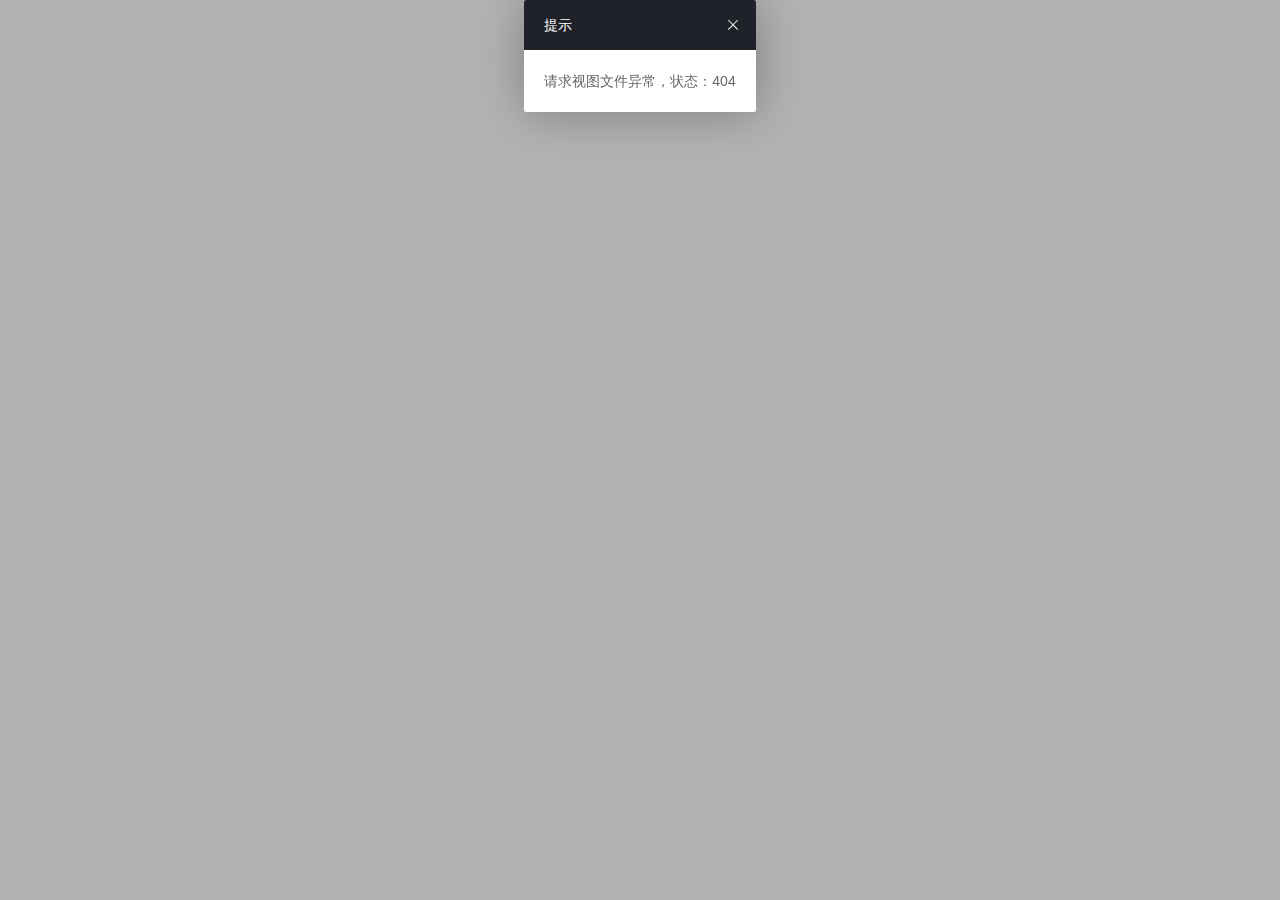
==== commit 59731705: "初步完成后台管理功能" ====
--- a/ErpMaterial.Web/wwwroot/start/index.html
+++ b/ErpMaterial.Web/wwwroot/start/index.html
@@ -1,6 +1,4 @@
-﻿
-
-<!DOCTYPE html>
+﻿<!DOCTYPE html>
 <html>
 <head>
   <meta charset="utf-8">
@@ -11,14 +9,16 @@
   <link rel="stylesheet" href="layui/css/layui.css" media="all">
 </head>
 <body>
-  <div id="LAY_app"></div>
-  <script src="layui/layui.js"></script>
-  <script>
-  layui.config({
-    base: '../src/' //指定 layuiAdmin 项目路径，本地开发用 src，线上用 dist
-    ,version: '1.2.1'
-  }).use('index');
-  </script>
+    <div id="LAY_app"></div>
+    <script src="../lib/jquery/dist/jquery.min.js"></script>
+    <script src="layui/layui.js"></script>
+    <script>
+        layui.config({
+            base: '../src/' //指定 layuiAdmin 项目路径，本地开发用 src，线上用 dist
+            , version: '1.2.1'
+        }).use('index');
+
+    </script>
 </body>
 </html>
 
